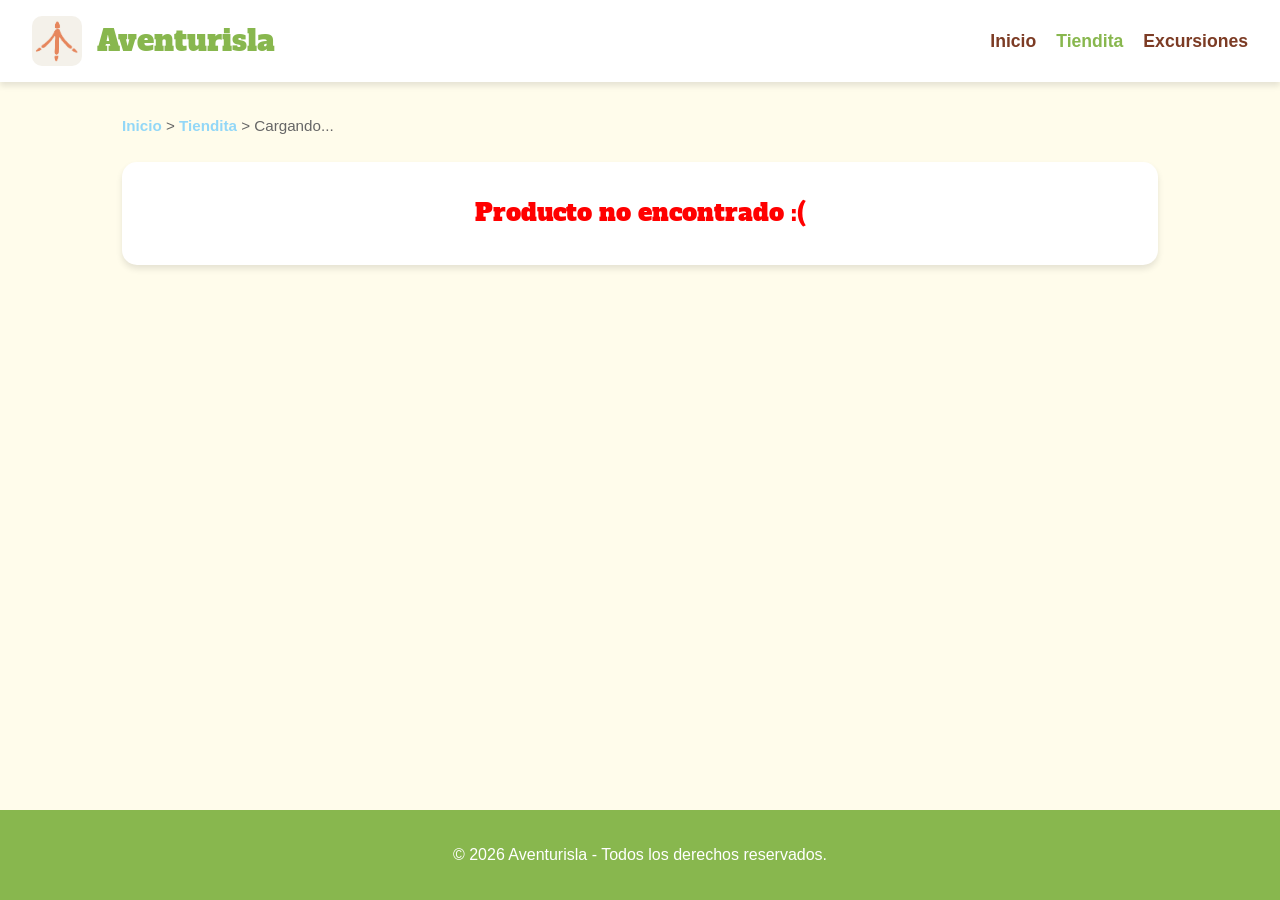
==== producto.html @ 0416a8d3 "Add files via upload Esta es una actualización masiva y muy profesional para la web de Aventurisla. " ====
<!DOCTYPE html>
<html lang="es">
<head>
    <meta charset="UTF-8">
    <meta name="viewport" content="width=device-width, initial-scale=1.0">
    <title>Producto | Aventurisla</title>
    <link rel="stylesheet" href="style.css">
</head>
<body>

    <header>
        <a href="index.html" class="logo-container">
            <img src="isotipo.aventurisla.jpg" alt="Isotipo Aventurisla" class="isotipo">
            <span class="brand-name">Aventurisla</span>
        </a>
        <button class="menu-toggle" id="btn-menu">☰</button>
        <nav id="menu-navegacion">
            <a href="index.html">Inicio</a>
            <a href="tienda.html" class="activo">Tiendita</a>
            <a href="excursiones.html">Excursiones</a>
        </nav>
    </header>

    <div class="container">
        <div class="breadcrumbs">
            <a href="index.html">Inicio</a> &gt; <a href="tienda.html">Tiendita</a> &gt; <span id="bread-nombre">Cargando...</span>
        </div>

        <div id="loader" class="loader"></div>

        <div id="producto-contenido" style="display: none; background: white; padding: 2rem; border-radius: 15px; box-shadow: var(--sombra-suave); display: flex; flex-wrap: wrap; gap: 2rem; align-items: flex-start;">
            
            <div style="flex: 1; min-width: 300px;">
                <div class="img-container" style="height: 400px;">
                    <img id="prod-img" src="" alt="Imagen del producto">
                </div>
            </div>

            <div style="flex: 1; min-width: 300px;">
                <h1 id="prod-nombre" style="color: var(--color-primario-verde); font-size: 2.5rem; margin-bottom: 1rem;">Nombre</h1>
                <div id="prod-precio" class="precio" style="font-size: 2rem;">$0</div>
                
                <div id="prod-desc" style="margin: 1.5rem 0; font-size: 1.1rem;">
                    </div>

                <a id="prod-whatsapp" href="#" class="btn-whatsapp" target="_blank" style="margin-top: 2rem;">📲 Quiero comprar (Consultar por WhatsApp)</a>
            </div>
        </div>
    </div>

    <footer>
        <div class="footer-content">
            <p>© 2026 Aventurisla - Todos los derechos reservados.</p>
        </div>
    </footer>

    <script>
        document.getElementById('btn-menu').addEventListener('click', function() {
            document.getElementById('menu-navegacion').classList.toggle('activo');
        });

        // BASE DE DATOS LOCAL CON DESCRIPCIONES LARGAS
        const productosDB = {
            'expedicion-humedales': {
                nombre: 'Expedición Humedales', precio: '$30.000', img: 'producto.humedales.jpg',
                descLarga: '<p>Explorá los humedales argentinos a través de un juego de cartas lleno de biodiversidad. Descubrí especies como el aguará guazú, el ciervo de los pantanos y el yaguareté, mientras aprendés sobre su ecosistema y estado de conservación. Ideal para trabajar contenidos ambientales en escuelas, jugar en familia o en talleres educativos.</p><br><p><strong>Contenido del juego:</strong> 25 cartas de objetivo, 48 cartas de especie, 1 libro de reglamento y 1 libro temático.</p>'
            },
            'expedicion-mini': {
                nombre: 'Expedición Humedales MINI', precio: '$16.000', img: 'producto.humedales_mini.jpg',
                descLarga: '<p>Versión de bolsillo con 48 cartas de especie y un libro de reglas con toda la información. Compacto, ágil y educativo, perfecto para llevar a todos lados y seguir aprendiendo sobre nuestros humedales en cualquier momento.</p>'
            },
            'expedicion-serrana': {
                nombre: 'Expedición Serrana', precio: '$30.000', img: 'producto.serrana.jpg',
                descLarga: '<p>Descubre la biodiversidad de las sierras de Córdoba y San Luis a través de un emocionante juego de cartas. Reconocido por su valor pedagógico y su enfoque en la conservación ambiental.</p><br><p><strong>Contenido del juego:</strong> Cartas de objetivo, especies, riesgos y eventos ambientales, además de un libro temático y uno de reglamentos.</p>'
            },
            'caza-residuos': {
                nombre: 'Caza Residuos', precio: '$40.000', img: 'producto.cazaresiduos.jpg',
                descLarga: '<p>Caza Residuos invita a transformar la ciudad en un gran tablero donde chicos y adultos se convierten en héroes del reciclaje. Fomenta hábitos de reutilización y rediseño de materiales.</p><br><p><strong>Contenido del juego:</strong> Naipes, fichas, un tablero urbano plegable, un libro de reglas y un libro de temática.</p>'
            }
        };

        // Extraer el ID de la URL
        const parametrosURL = new URLSearchParams(window.location.search);
        const idProducto = parametrosURL.get('id');
        const producto = productosDB[idProducto];

        const loader = document.getElementById('loader');
        const contenido = document.getElementById('producto-contenido');

        setTimeout(() => {
            loader.style.display = 'none';
            if (producto) {
                document.title = producto.nombre + " | Aventurisla";
                document.getElementById('bread-nombre').innerText = producto.nombre;
                document.getElementById('prod-img').src = producto.img;
                document.getElementById('prod-nombre').innerText = producto.nombre;
                document.getElementById('prod-precio').innerText = producto.precio;
                document.getElementById('prod-desc').innerHTML = producto.descLarga;
                
                const mensaje = encodeURIComponent('Buenas! Quiero consultar por ' + producto.nombre);
                document.getElementById('prod-whatsapp').href = `https://wa.me/5493412179557?text=${mensaje}`;
                
                contenido.style.display = 'flex';
            } else {
                contenido.innerHTML = '<h2 style="color:red; text-align:center; width:100%;">Producto no encontrado :(</h2>';
                contenido.style.display = 'block';
            }
        }, 500);
    </script>
</body>
</html>
---- style.css ----
/* style.css */
@import url('https://fonts.googleapis.com/css2?family=Alfa+Slab+One&display=swap');

:root {
    --color-primario-verde: #88b74e;
    --color-secundario-azul: #92d7f7;
    --color-acento-naranja: #e7865d;
    --color-fondo-crema: #fffceb;
    --color-texto-marron: #7c3b24;
    --sombra-suave: 0 4px 6px rgba(0,0,0,0.1);
}

* {
    box-sizing: border-box;
    margin: 0;
    padding: 0;
    font-family: 'Segoe UI', Tahoma, Geneva, Verdana, sans-serif;
}

h1, h2, h3, .brand-name, .rectangulo {
    font-family: 'ITC Motter Corpus Condensed', 'Alfa Slab One', cursive;
    font-weight: normal;
}

body {
    background-color: var(--color-fondo-crema);
    color: var(--color-texto-marron);
    line-height: 1.6;
    display: flex;
    flex-direction: column;
    min-height: 100vh;
}

/* Header y Menú Móvil */
header {
    background-color: white;
    padding: 1rem 2rem;
    box-shadow: var(--sombra-suave);
    position: sticky;
    top: 0;
    z-index: 100;
    display: flex;
    justify-content: space-between;
    align-items: center;
    flex-wrap: wrap;
}

.logo-container {
    display: flex;
    align-items: center;
    gap: 15px;
    text-decoration: none;
    color: var(--color-texto-marron);
}

.isotipo {
    width: 50px;
    height: 50px;
    border-radius: 10px;
    object-fit: cover;
}

.brand-name {
    font-size: 1.8rem;
    color: var(--color-primario-verde);
}

.menu-toggle {
    display: none;
    background: none;
    border: none;
    font-size: 2rem;
    color: var(--color-texto-marron);
    cursor: pointer;
}

nav {
    display: flex;
    gap: 20px;
}

nav a {
    color: var(--color-texto-marron);
    text-decoration: none;
    font-weight: bold;
    font-size: 1.1rem;
    transition: color 0.3s;
}

nav a:hover, nav a.activo {
    color: var(--color-primario-verde);
}

/* Contenedor Principal */
.container {
    max-width: 1100px;
    margin: 0 auto;
    padding: 2rem;
    flex: 1;
    width: 100%;
}

/* Inicio */
.titulo-principal {
    text-align: center;
    font-size: clamp(2.5rem, 5vw, 4rem);
    color: var(--color-primario-verde);
    margin-bottom: 1rem;
}

.rectangulos-nav {
    display: flex;
    gap: 2rem;
    margin: 3rem 0;
    flex-wrap: wrap;
}

.rectangulo {
    flex: 1;
    min-width: 250px;
    padding: 3rem 1.5rem;
    text-align: center;
    text-decoration: none;
    font-size: clamp(1.8rem, 3vw, 2.5rem);
    border-radius: 20px;
    transition: all 0.3s ease;
    box-shadow: var(--sombra-suave);
    color: white;
}

.rectangulo.tienda { background-color: var(--color-primario-verde); }
.rectangulo.excursiones { background-color: var(--color-secundario-azul); color: var(--color-texto-marron); }

.rectangulo:hover {
    transform: translateY(-8px);
    box-shadow: 0 10px 20px rgba(231, 134, 93, 0.4);
    background-color: var(--color-acento-naranja);
    color: white;
}

.sobre-nosotros h2 {
    font-size: 2.5rem;
    color: var(--color-acento-naranja);
    margin-bottom: 2rem;
    text-align: center;
}

.equipo-img {
    width: 100%;
    border-radius: 15px;
    margin-bottom: 2rem;
    box-shadow: var(--sombra-suave);
}

.mision {
    background-color: white;
    padding: 2rem;
    border-radius: 15px;
    box-shadow: var(--sombra-suave);
    border-left: 6px solid var(--color-secundario-azul);
}

/* Tienda: Buscador y Filtros */
.controles-tienda {
    display: flex;
    flex-direction: column;
    align-items: center;
    margin-bottom: 2rem;
    gap: 1.5rem;
}

#shop-search {
    width: 100%;
    max-width: 500px;
    padding: 1rem;
    font-size: 1.1rem;
    border: 2px solid var(--color-secundario-azul);
    border-radius: 25px;
}

.filtros-categoria {
    display: flex;
    flex-wrap: wrap;
    justify-content: center;
    gap: 0.8rem;
}

.btn-filtro {
    background-color: white;
    color: var(--color-texto-marron);
    border: 2px solid var(--color-primario-verde);
    padding: 0.5rem 1.2rem;
    border-radius: 20px;
    cursor: pointer;
    font-weight: bold;
    transition: all 0.3s ease;
}

.btn-filtro.activo, .btn-filtro:hover {
    background-color: var(--color-primario-verde);
    color: white;
}

/* Grilla de Productos */
.grid-tienda {
    display: grid;
    grid-template-columns: repeat(auto-fill, minmax(260px, 1fr));
    gap: 2rem;
}

.producto-card {
    background: white;
    border-radius: 15px;
    padding: 1.5rem;
    display: flex;
    flex-direction: column;
    justify-content: space-between;
    box-shadow: var(--sombra-suave);
    text-align: center;
    transition: transform 0.3s;
}

.producto-card:hover { transform: translateY(-5px); }

.enlace-producto { text-decoration: none; color: inherit; display: block; }

.img-container {
    width: 100%;
    height: 200px;
    margin-bottom: 1rem;
    display: flex;
    justify-content: center;
    align-items: center;
    background-color: #fafafa;
    border-radius: 10px;
    overflow: hidden;
}

.img-container img { width: 100%; height: 100%; object-fit: contain; }

.producto-card h3 { color: var(--color-texto-marron); margin-bottom: 0.5rem; font-size: 1.4rem; }
.descripcion-corta { font-size: 0.95rem; color: #555; margin-bottom: 1rem; }
.precio { font-size: 1.5rem; font-weight: bold; color: var(--color-primario-verde); margin: 1rem 0; }

/* Página de Producto (Breadcrumbs y Spinner) */
.breadcrumbs {
    margin-bottom: 1.5rem;
    font-size: 0.95rem;
    color: #666;
}
.breadcrumbs a { color: var(--color-secundario-azul); text-decoration: none; font-weight: bold; }
.breadcrumbs a:hover { color: var(--color-primario-verde); text-decoration: underline; }

.loader {
    border: 5px solid #f3f3f3;
    border-top: 5px solid var(--color-primario-verde);
    border-radius: 50%;
    width: 40px;
    height: 40px;
    animation: girar 1s linear infinite;
    margin: 3rem auto;
}
@keyframes girar { 0% { transform: rotate(0deg); } 100% { transform: rotate(360deg); } }

.btn-whatsapp {
    display: block;
    background-color: #25D366;
    color: white;
    padding: 1rem;
    text-decoration: none;
    border-radius: 8px;
    font-weight: bold;
    text-align: center;
    font-size: 1.1rem;
    transition: background-color 0.3s;
}
.btn-whatsapp:hover { background-color: #1ebe57; }

/* Footer */
footer { background-color: var(--color-primario-verde); color: white; padding: 2rem; text-align: center; margin-top: auto; }
.social-links { display: flex; justify-content: center; gap: 1.5rem; margin-top: 1rem; }
.social-links a { color: white; text-decoration: none; font-weight: bold; }

/* DISEÑO RESPONSIVO (MÓVILES) */
@media (max-width: 768px) {
    .menu-toggle { display: block; }
    nav {
        display: none; /* Oculto por defecto en móviles */
        width: 100%;
        flex-direction: column;
        background-color: white;
        text-align: center;
        padding: 1rem 0;
        gap: 15px;
    }
    nav.activo { display: flex; } /* Clase que activaremos con JavaScript */
    
    .container { padding: 1.5rem; }
    .rectangulos-nav { flex-direction: column; gap: 1rem; }
    .rectangulo { padding: 2rem 1rem; }
    .mision { padding: 1.5rem; }
    
    .producto-detalle-contenedor {
        flex-direction: column;
    }
}
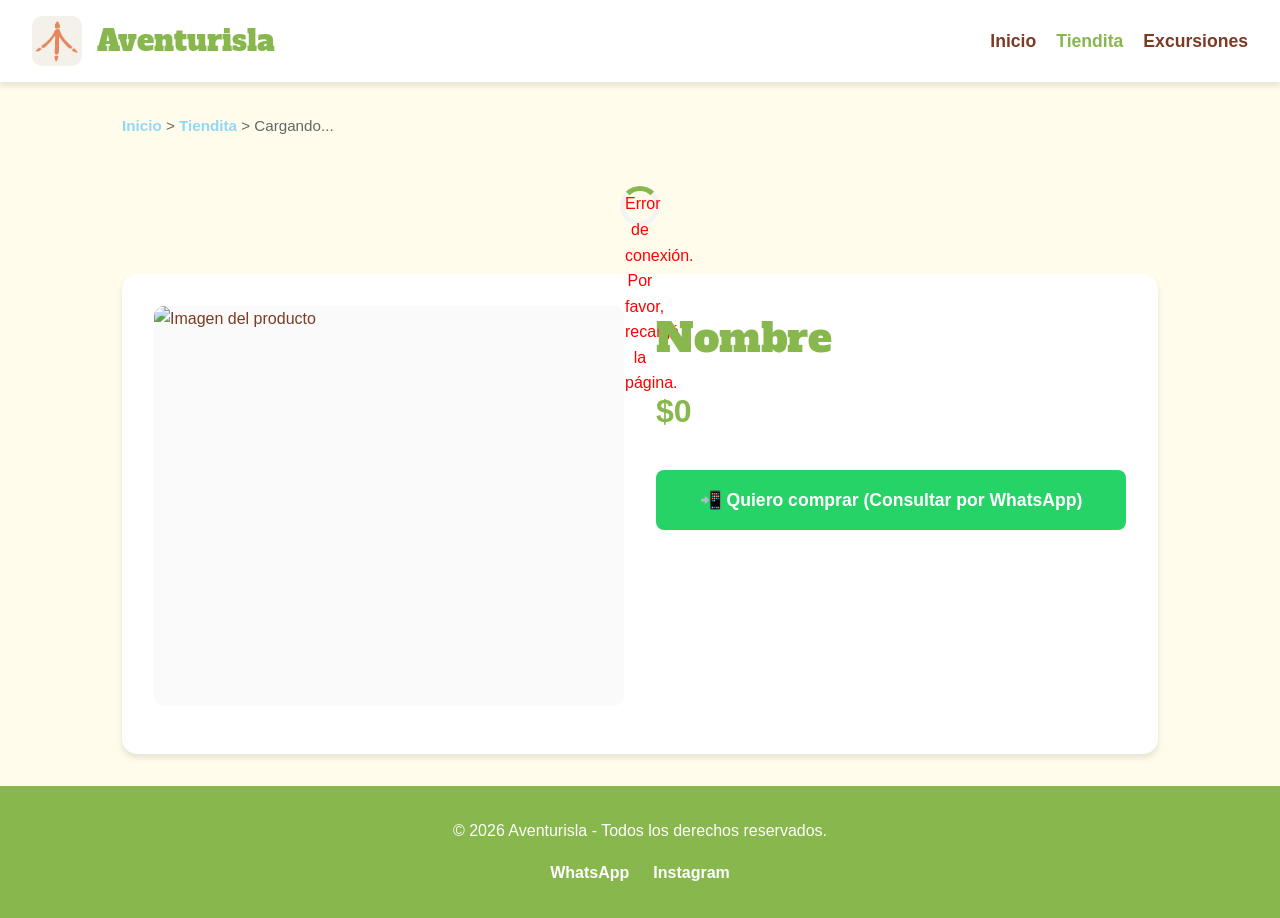
==== commit 0fa6a4bd: "Add files via upload Actualización de la tienda  Esto permite conectar la tienda al google sheets," ====
--- a/producto.html
+++ b/producto.html
@@ -51,61 +51,75 @@
     <footer>
         <div class="footer-content">
             <p>© 2026 Aventurisla - Todos los derechos reservados.</p>
+            <div class="social-links">
+                <a href="https://wa.me/5493412179557" target="_blank">WhatsApp</a>
+                <a href="#">Instagram</a>
+            </div>
         </div>
     </footer>
 
     <script>
+        // Enlace adaptado a formato CSV
+        const urlCSV = "https://docs.google.com/spreadsheets/d/e/2PACX-1vSheUwZ7KYvoxC8VEw3as8yU4s8csUiCAlN8hyToTCPSBnWpVOi1RS_7jcGV_4DVtDCTQCYpRzLOXUi/pub?output=csv";
+
         document.getElementById('btn-menu').addEventListener('click', function() {
             document.getElementById('menu-navegacion').classList.toggle('activo');
         });
 
-        // BASE DE DATOS LOCAL CON DESCRIPCIONES LARGAS
-        const productosDB = {
-            'expedicion-humedales': {
-                nombre: 'Expedición Humedales', precio: '$30.000', img: 'producto.humedales.jpg',
-                descLarga: '<p>Explorá los humedales argentinos a través de un juego de cartas lleno de biodiversidad. Descubrí especies como el aguará guazú, el ciervo de los pantanos y el yaguareté, mientras aprendés sobre su ecosistema y estado de conservación. Ideal para trabajar contenidos ambientales en escuelas, jugar en familia o en talleres educativos.</p><br><p><strong>Contenido del juego:</strong> 25 cartas de objetivo, 48 cartas de especie, 1 libro de reglamento y 1 libro temático.</p>'
-            },
-            'expedicion-mini': {
-                nombre: 'Expedición Humedales MINI', precio: '$16.000', img: 'producto.humedales_mini.jpg',
-                descLarga: '<p>Versión de bolsillo con 48 cartas de especie y un libro de reglas con toda la información. Compacto, ágil y educativo, perfecto para llevar a todos lados y seguir aprendiendo sobre nuestros humedales en cualquier momento.</p>'
-            },
-            'expedicion-serrana': {
-                nombre: 'Expedición Serrana', precio: '$30.000', img: 'producto.serrana.jpg',
-                descLarga: '<p>Descubre la biodiversidad de las sierras de Córdoba y San Luis a través de un emocionante juego de cartas. Reconocido por su valor pedagógico y su enfoque en la conservación ambiental.</p><br><p><strong>Contenido del juego:</strong> Cartas de objetivo, especies, riesgos y eventos ambientales, además de un libro temático y uno de reglamentos.</p>'
-            },
-            'caza-residuos': {
-                nombre: 'Caza Residuos', precio: '$40.000', img: 'producto.cazaresiduos.jpg',
-                descLarga: '<p>Caza Residuos invita a transformar la ciudad en un gran tablero donde chicos y adultos se convierten en héroes del reciclaje. Fomenta hábitos de reutilización y rediseño de materiales.</p><br><p><strong>Contenido del juego:</strong> Naipes, fichas, un tablero urbano plegable, un libro de reglas y un libro de temática.</p>'
+        function parsearCSV(texto) {
+            const lineas = texto.split('\n');
+            const headers = lineas[0].split(',');
+            const resultado = [];
+
+            for (let i = 1; i < lineas.length; i++) {
+                if (!lineas[i].trim()) continue;
+                const valores = lineas[i].split(/,(?=(?:(?:[^"]*"){2})*[^"]*$)/);
+                const obj = {};
+                headers.forEach((header, index) => {
+                    let valor = valores[index] || '';
+                    valor = valor.replace(/^"|"$/g, '').trim();
+                    obj[header.trim()] = valor;
+                });
+                resultado.push(obj);
             }
-        };
+            return resultado;
+        }
 
-        // Extraer el ID de la URL
         const parametrosURL = new URLSearchParams(window.location.search);
-        const idProducto = parametrosURL.get('id');
-        const producto = productosDB[idProducto];
+        const idBuscado = parametrosURL.get('id');
 
         const loader = document.getElementById('loader');
         const contenido = document.getElementById('producto-contenido');
 
-        setTimeout(() => {
-            loader.style.display = 'none';
-            if (producto) {
-                document.title = producto.nombre + " | Aventurisla";
-                document.getElementById('bread-nombre').innerText = producto.nombre;
-                document.getElementById('prod-img').src = producto.img;
-                document.getElementById('prod-nombre').innerText = producto.nombre;
-                document.getElementById('prod-precio').innerText = producto.precio;
-                document.getElementById('prod-desc').innerHTML = producto.descLarga;
+        fetch(urlCSV)
+            .then(respuesta => respuesta.text())
+            .then(texto => {
+                const productosDB = parsearCSV(texto);
                 
-                const mensaje = encodeURIComponent('Buenas! Quiero consultar por ' + producto.nombre);
-                document.getElementById('prod-whatsapp').href = `https://wa.me/5493412179557?text=${mensaje}`;
-                
-                contenido.style.display = 'flex';
-            } else {
-                contenido.innerHTML = '<h2 style="color:red; text-align:center; width:100%;">Producto no encontrado :(</h2>';
-                contenido.style.display = 'block';
-            }
-        }, 500);
+                const producto = productosDB.find(p => p.id === idBuscado);
+                loader.style.display = 'none';
+
+                if (producto) {
+                    document.title = producto.nombre + " | Aventurisla";
+                    document.getElementById('bread-nombre').innerText = producto.nombre;
+                    document.getElementById('prod-img').src = producto.img;
+                    document.getElementById('prod-nombre').innerText = producto.nombre;
+                    document.getElementById('prod-precio').innerText = producto.precio;
+                    document.getElementById('prod-desc').innerHTML = producto.descLarga;
+                    
+                    const mensaje = encodeURIComponent('Buenas! Quiero consultar por ' + producto.nombre);
+                    document.getElementById('prod-whatsapp').href = `https://wa.me/5493412179557?text=${mensaje}`;
+                    
+                    contenido.style.display = 'flex';
+                } else {
+                    contenido.innerHTML = '<h2 style="color:red; text-align:center; width:100%;">Producto no encontrado :(</h2>';
+                    contenido.style.display = 'block';
+                }
+            })
+            .catch(error => {
+                console.error("Error al cargar los datos:", error);
+                loader.innerHTML = '<p style="color:red; text-align:center; width:100%;">Error de conexión. Por favor, recargá la página.</p>';
+            });
     </script>
 </body>
 </html>
